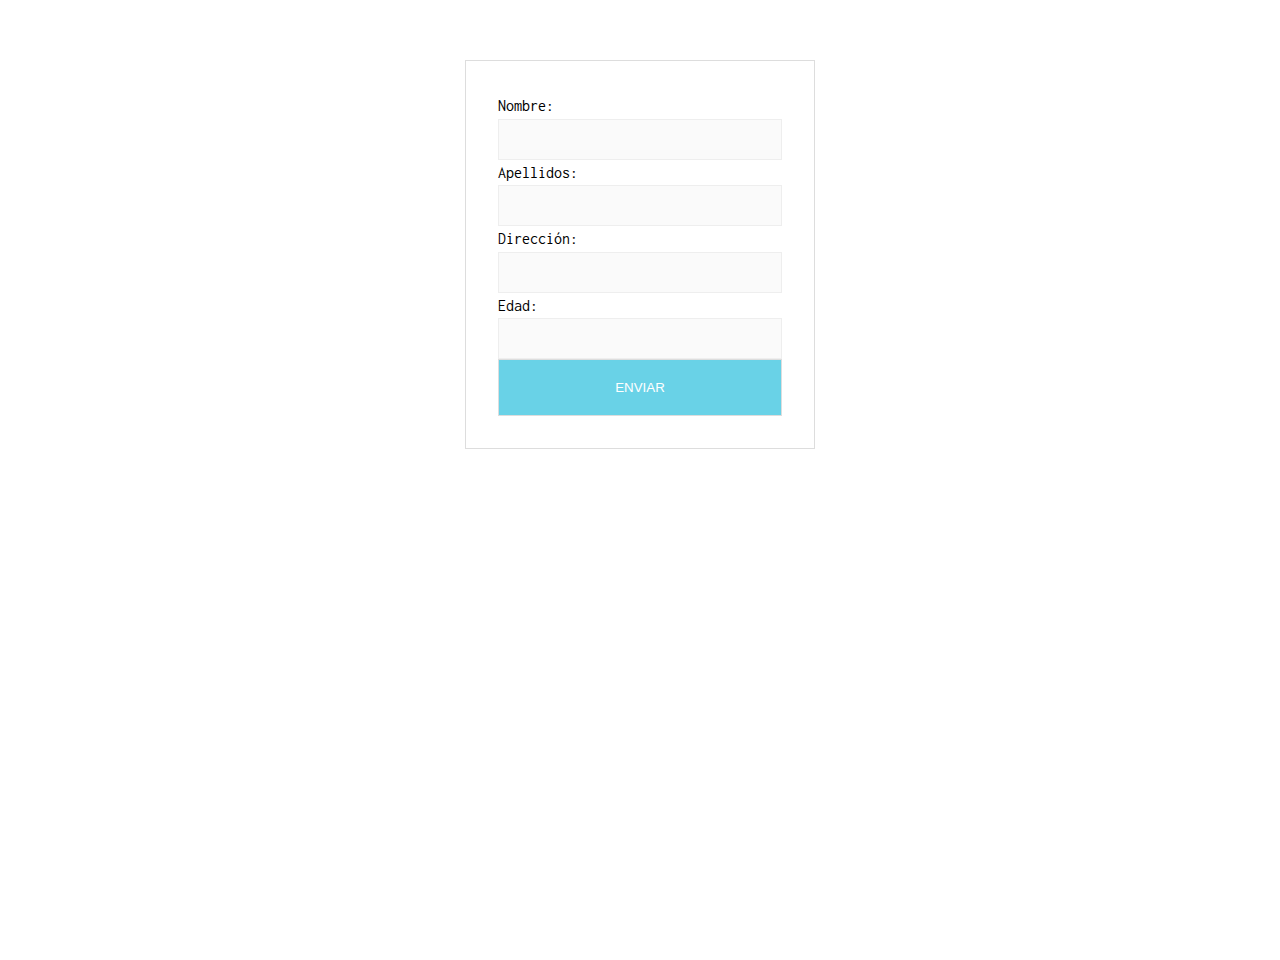
==== TEMA 1_EMPEZANDO CON PHP/2. FORMULARIOS/01.html @ d9c7d473 "Añadidos ejercicios de estructuras de control" ====
<!DOCTYPE html>
<html lang=”es”>

<head>
    <meta charset='utf-8'>
    <link href="estilo.css" type="text/css" rel="stylesheet">
    <link href='https://fonts.googleapis.com/css?family=Open+Sans:300,400' rel='stylesheet' type='text/css'>
    <link href='https://fonts.googleapis.com/css?family=Qwigley' rel='stylesheet' type='text/css'>
    <title>EJERCICIO 1</title>
</head>

<body>
    <form id='formulario' action='01.php' method='POST'>
                <p><label for='nombre'>Nombre:</label>
                    <input type='text' name='nombre' id='nombre'>
                </p>

                <p><label for='apellidos'>Apellidos:</label>
                    <input type='text' name='apellidos' id='apellidos'>
                </p>

                <p><label for='direccion'>Dirección:</label>
                    <input type='text' name='direccion' id='direccion'>
                </p>

                <p><label for='edad'>Edad:</label>
                    <input type='text' name='edad' id='edad'>
                </p>
                <input type="submit" value="Enviar" />
    </form>
</body>

</html>
---- TEMA 1_EMPEZANDO CON PHP/2. FORMULARIOS/estilo.css ----
@import url('https://fonts.googleapis.com/css?family=Inconsolata&display=swap');

*{
  margin:0;
  padding: 0;
  box-sizing: border-box;
}
html{
  height: 100%;
}

body{
  font-family: 'Inconsolata', monospace;
  font-size: 1rem;
  line-height: 1.6;
  height: 100%;
  align-items:center;
  margin-top: 60px;
}

form{
  width: 350px;
  margin: 0 auto;
  border: 1px solid #ddd;
  padding: 2rem;
  background: #ffffff;
}

input{
  background: #fafafa;
  border: 1px solid #eeeeee;
  padding: 12px;
  width: 100%;
}

input[type='submit']
{
  background: #69d2e7;
  border: 1px solid #ddd;
  color: #ffffff;
  padding: 20px;
  width: 100%;
  text-transform: uppercase;

}
button:hover{
  background: #69c8e7;
}

header{
  text-align: center;
  margin-bottom : 2rem;
}
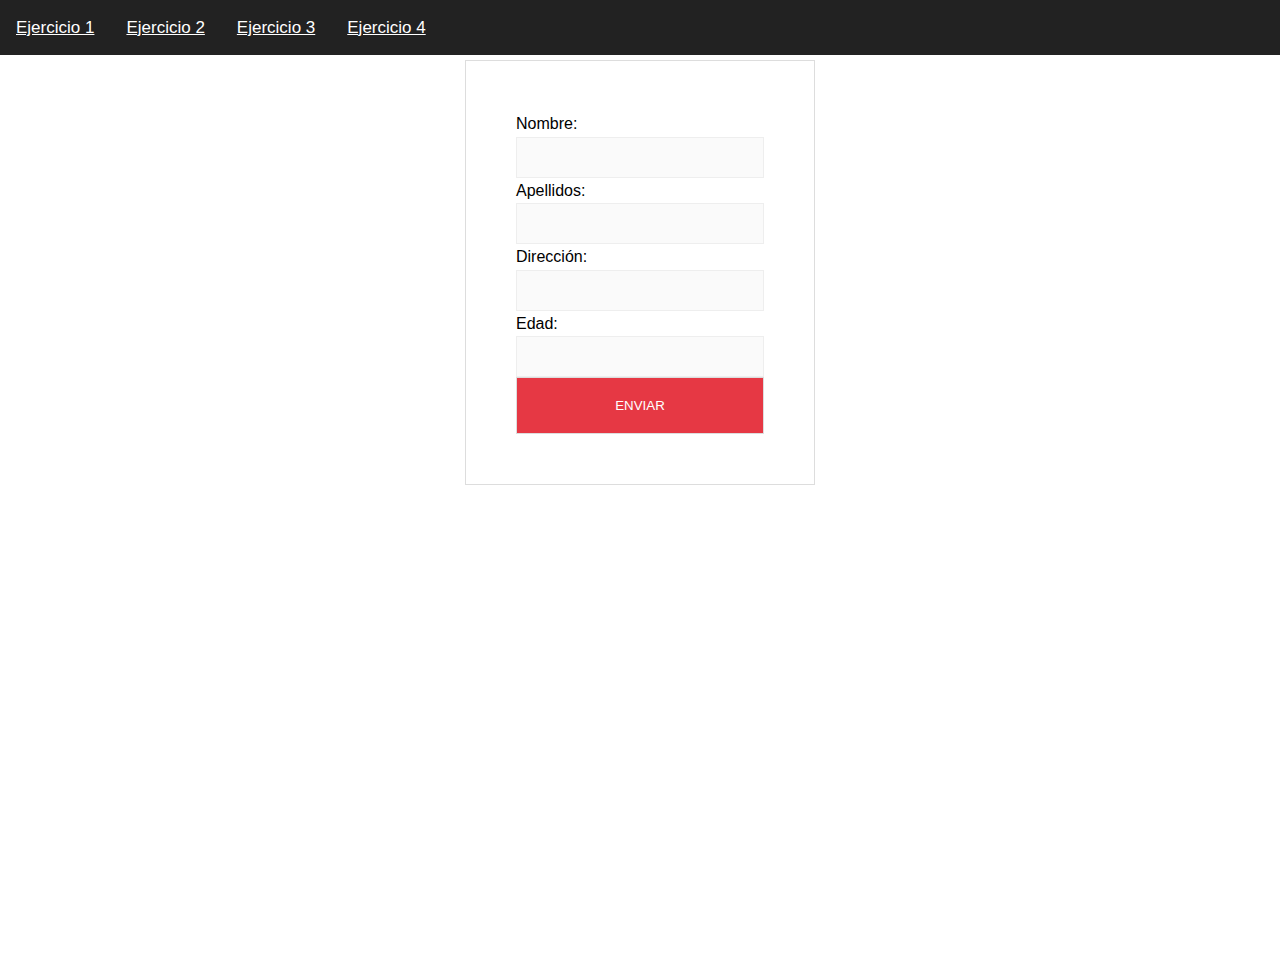
==== commit d30a8f29: "Terminados ejercicios de estructuras de control" ====
--- a/TEMA 1_EMPEZANDO CON PHP/2. FORMULARIOS/01.html
+++ b/TEMA 1_EMPEZANDO CON PHP/2. FORMULARIOS/01.html
@@ -6,27 +6,36 @@
     <link href="estilo.css" type="text/css" rel="stylesheet">
     <link href='https://fonts.googleapis.com/css?family=Open+Sans:300,400' rel='stylesheet' type='text/css'>
     <link href='https://fonts.googleapis.com/css?family=Qwigley' rel='stylesheet' type='text/css'>
-    <title>EJERCICIO 1</title>
 </head>
 
 <body>
+    <header>
+        <nav class='naveg'>
+            <ul>
+                <li><a href='01.html'>Ejercicio 1</a></li>
+                <li><a href='02.html'>Ejercicio 2</a></li>
+                <li><a href='03.html'>Ejercicio 3</a></li>
+                <li><a href='04.html'>Ejercicio 4</a></li>
+            </ul>
+    </nav>
+    </header>
     <form id='formulario' action='01.php' method='POST'>
-                <p><label for='nombre'>Nombre:</label>
-                    <input type='text' name='nombre' id='nombre'>
-                </p>
+        <p><label for='nombre'>Nombre:</label>
+            <input type='text' name='nombre' id='nombre'>
+        </p>
 
-                <p><label for='apellidos'>Apellidos:</label>
-                    <input type='text' name='apellidos' id='apellidos'>
-                </p>
+        <p><label for='apellidos'>Apellidos:</label>
+            <input type='text' name='apellidos' id='apellidos'>
+        </p>
 
-                <p><label for='direccion'>Dirección:</label>
-                    <input type='text' name='direccion' id='direccion'>
-                </p>
+        <p><label for='direccion'>Dirección:</label>
+            <input type='text' name='direccion' id='direccion'>
+        </p>
 
-                <p><label for='edad'>Edad:</label>
-                    <input type='text' name='edad' id='edad'>
-                </p>
-                <input type="submit" value="Enviar" />
+        <p><label for='edad'>Edad:</label>
+            <input type='text' name='edad' id='edad'>
+        </p>
+        <input type="submit" value="Enviar" />
     </form>
 </body>
 
--- a/TEMA 1_EMPEZANDO CON PHP/2. FORMULARIOS/estilo.css
+++ b/TEMA 1_EMPEZANDO CON PHP/2. FORMULARIOS/estilo.css
@@ -5,12 +5,35 @@
   padding: 0;
   box-sizing: border-box;
 }
+
 html{
   height: 100%;
 }
 
+.naveg {
+  overflow: hidden;
+  background-color: #222222;
+  position: fixed;
+  top: 0;
+  width: 100%;
+}
+
+.naveg li {
+  float: left;
+  display: block;
+  color: #f2f2f2;
+  text-align: center;
+  padding: 14px 16px;
+  text-decoration: none;
+  font-size: 17px;
+}
+
+.naveg a,a:hover,a:active,a:visited {
+  color: white;
+}
+
 body{
-  font-family: 'Inconsolata', monospace;
+  font-family: 'Segoe UI', Tahoma, Geneva, Verdana, sans-serif;
   font-size: 1rem;
   line-height: 1.6;
   height: 100%;
@@ -22,7 +45,7 @@
   width: 350px;
   margin: 0 auto;
   border: 1px solid #ddd;
-  padding: 2rem;
+  padding: 50px;
   background: #ffffff;
 }
 
@@ -35,7 +58,7 @@
 
 input[type='submit']
 {
-  background: #69d2e7;
+  background: #E63844;
   border: 1px solid #ddd;
   color: #ffffff;
   padding: 20px;
